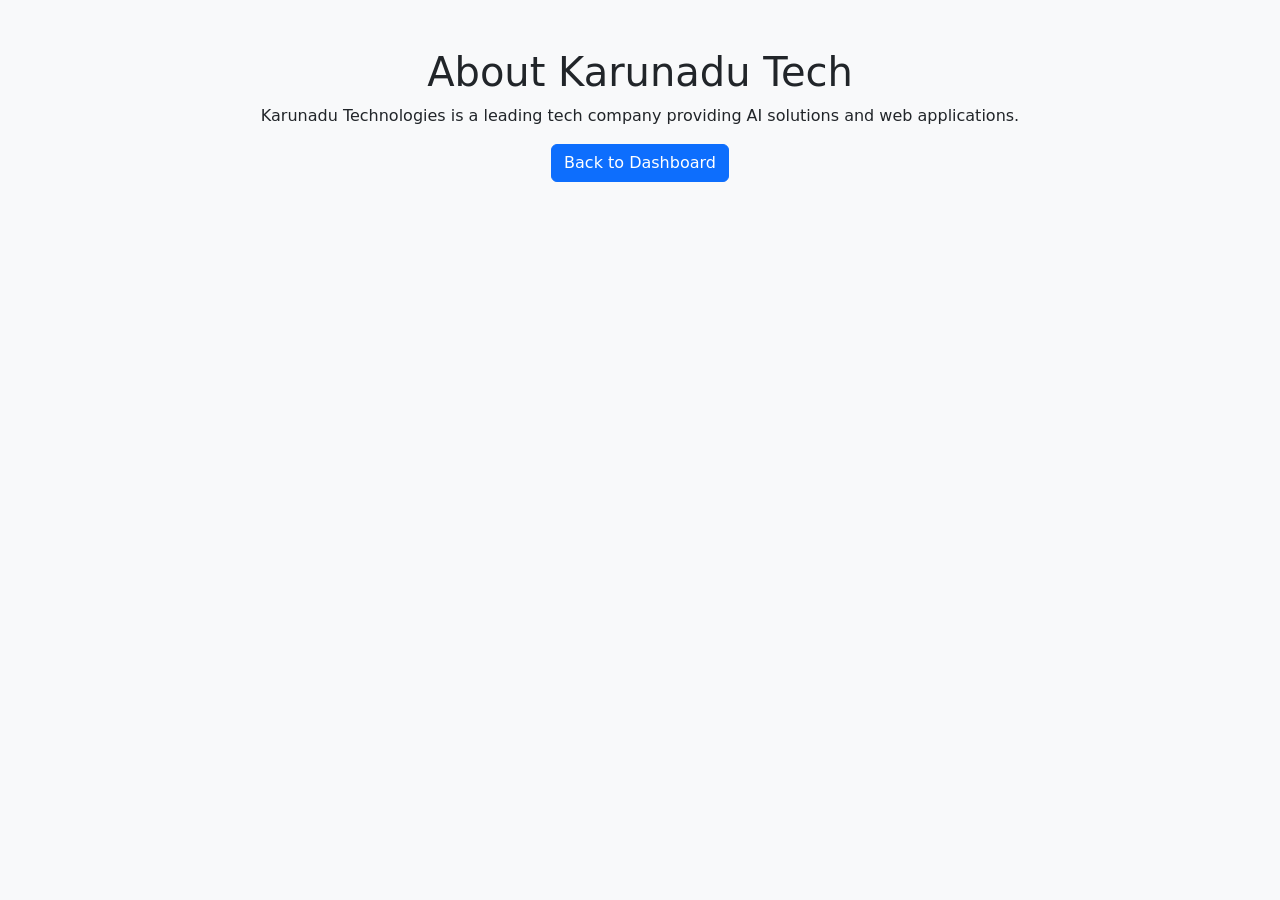
==== myapp/templates/myapp/aboutus.html @ 1087750e "Initial commit: Birds Classification Django app with Swin Transformer model" ====
<!DOCTYPE html>

<html lang="en">
<head>
    <title>About Us</title>
    <link href="https://cdn.jsdelivr.net/npm/bootstrap@5.3.2/dist/css/bootstrap.min.css" rel="stylesheet">
</head>
<body class="bg-light">
    <div class="container mt-5 text-center">
        <h1>About Karunadu Tech</h1>
        <p>Karunadu Technologies is a leading tech company providing AI solutions and web applications.</p>
        <a href="{% url 'index' %}" class="btn btn-primary">Back to Dashboard</a>
    </div>
</body>
</html>
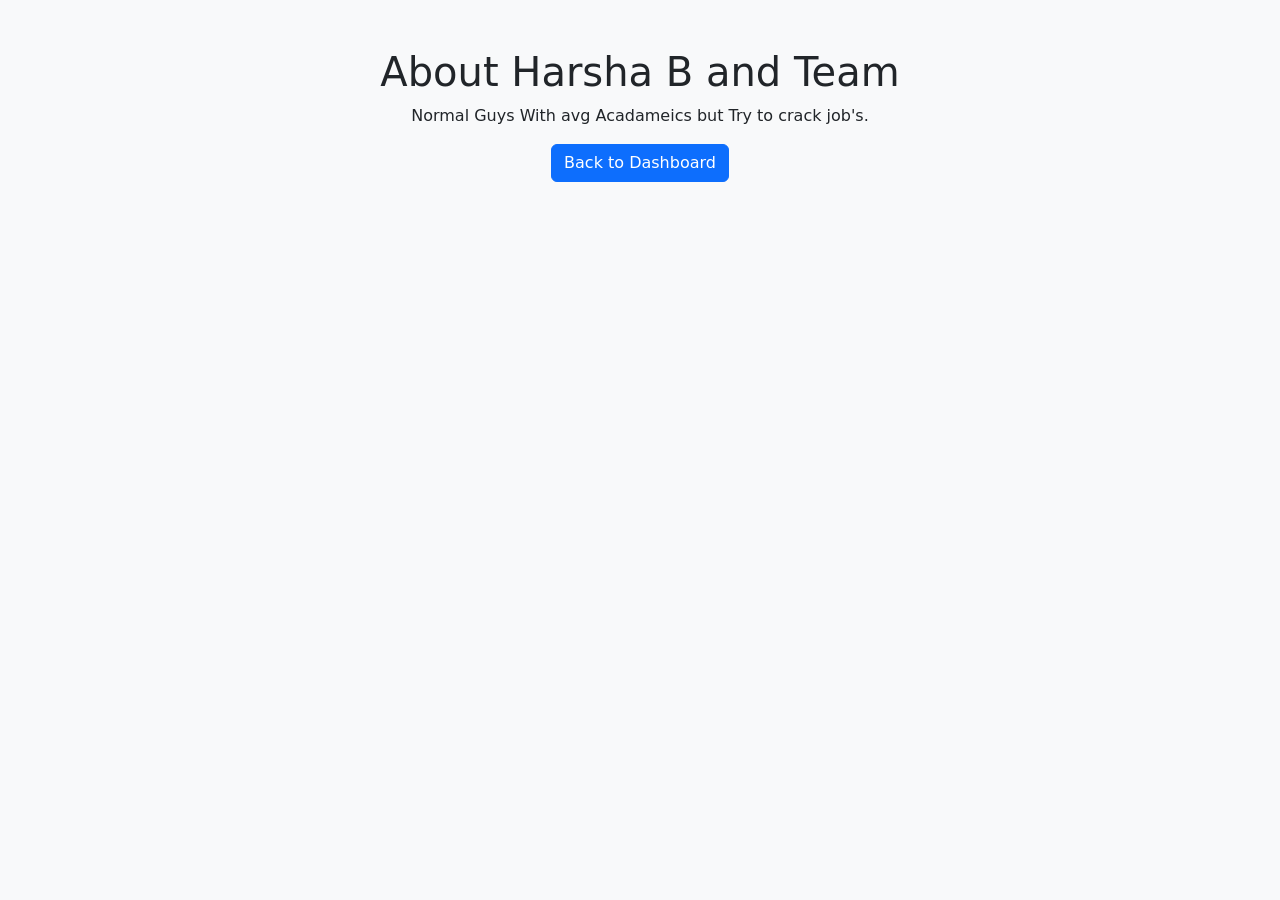
==== commit adb193b4: "Initial commit of bird classification application" ====
--- a/myapp/templates/myapp/aboutus.html
+++ b/myapp/templates/myapp/aboutus.html
@@ -1,16 +1,18 @@
-
 <!DOCTYPE html>
 
 <html lang="en">
+
 <head>
     <title>About Us</title>
     <link href="https://cdn.jsdelivr.net/npm/bootstrap@5.3.2/dist/css/bootstrap.min.css" rel="stylesheet">
 </head>
+
 <body class="bg-light">
     <div class="container mt-5 text-center">
-        <h1>About Karunadu Tech</h1>
-        <p>Karunadu Technologies is a leading tech company providing AI solutions and web applications.</p>
+        <h1>About Harsha B and Team</h1>
+        <p>Normal Guys With avg Acadameics but Try to crack job's.</p>
         <a href="{% url 'index' %}" class="btn btn-primary">Back to Dashboard</a>
     </div>
 </body>
-</html>
+
+</html>
